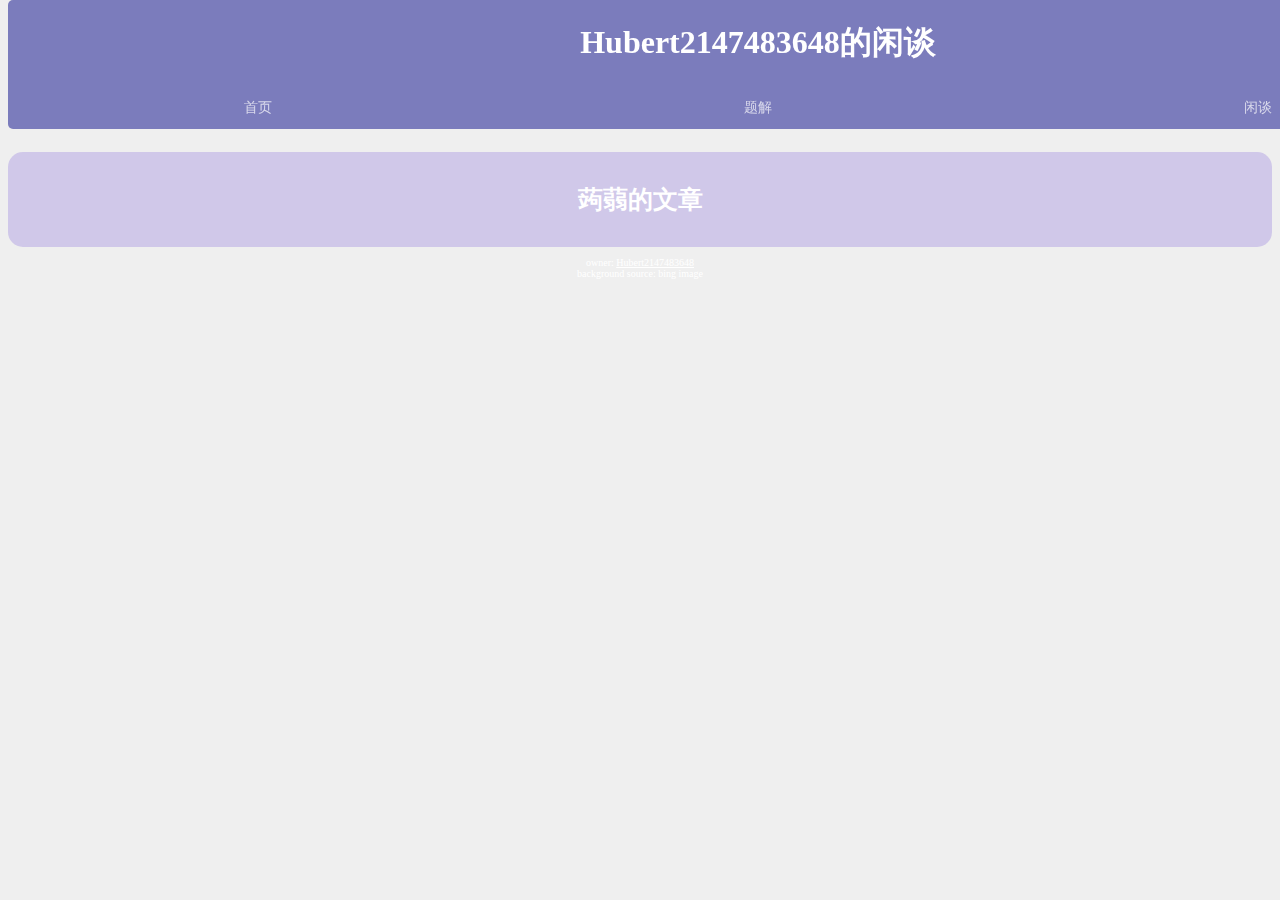
==== app.html @ 915e6ff6 "Rename other.html to app.html" ====
<!DOCTYPE html>
<html lang="en">
<head>
	<meta charset="UTF-8">
	<title>Hubert2147483648的鸽子窝</title>
	<link rel="stylesheet" type="text/css" href="css/common.css">
</head>
<script>
	function jump_to_acdam(){
		window.location.href="https://hubert2147483648.github.io/solutions.html";
	}
	function jump_to_social(){
		window.location.href="https://hubert2147483648.github.io/solutions.html";
	}
	function jump_to_home(){
		window.location.href="https://hubert2147483648.github.io/index.html";
	}
</script>
<body class="body">
	<div class="title" cellpadding="10px" cellspacing="0px">
		<div class="center">
			<h1>Hubert2147483648的闲谈</h1>
		</div>
		<div class="toolbar">
			<input type="button" value="首页" onclick="javascript:jump_to_home()">
			<input type="button" value="题解" onclick="javascript:jump_to_acdam()">
			<input type="button" value="闲谈" onclick="javascript:jump_to_social()">
		</div>
	</div>
	<br>
	<br>
	<br>
	<br>
	<br>
	<br>
	<br>
	<br>
	<div class="card">
		<div class="center">
			<h2>蒟蒻的文章</h2>
		</div>
	</div>
	<footer>
		<p class="center" style="color: white">
		owner:
		<a style="color: white" href="https://www.luogu.com.cn/user/468574">Hubert2147483648</a>
		<br>
		background source: bing image
		</p>
	</footer>
</body>
</html>
---- css/common.css ----
h1{
	color: white;
}
p{
	color:black;
	font-size:10px;
}
h2{
	color: white;
	font-size: 25px;
}
h3{
	color: white;
	font-size: 20px;
}
input[type="button" i]{
	font-size: 20px;
	width: 33.333333%;
	height: 3em;
	color: rgba(255, 255, 255, 0.7);
	background-color: #4e4fa700;
	font-size: 14px;
	outline: none;
	border: 0;
	transition: all 0.3s ease;
}
input[type="button" i]:hover{
	color: white;
	transition: all 0.3s ease;
}
.lg-fg-gray {
	color: #BFBFBF !important;
}
.lg-fg-blue {
	color: #0E90D2 !important;
}
.lg-fg-green {
	color: #5EB95E !important;
}
.lg-fg-orange {
	color: #E67E22 !important;
}
.lg-fg-red {
	color: #E74C3C !important;
}
.lg-fg-purple {
	color: #8E44AD !important;
}
.lg-link-blue {
	color: #3498DB !important;
}
.body{
	padding: 0px;
	background: rgba(239, 239, 239, 1);
	background-image: url(https://cn.bing.com/th?id=OHR.SwedishAntenna_ZH-CN9163420082_UHD.jpg);
	background-repeat: no-repeat;
	background-size: cover;
	background-attachment: fixed;
}
.center{
	text-align: center;
}
.title{
	padding: 0px;
	border-radius: 5px 5px 5px 5px !important;
	background-color: #4e4fa7b8;
	width:1500px;
	top:0;
	color: white;
	position:fixed;
	display:block;
	transition: all 0.3s ease;
}
.title:hover{
	box-shadow: 3px 3px 3px #222222;
	transition: all 0.3s ease;
}
.subtitle{
	padding: 10px;
	border-radius: 5px 5px 5px 5px !important;
	background: rgba(255,255,255,1)!important;
}
.card{
	padding: 10px;
	background: rgba(178, 162, 228, 0.5)!important;
	border-radius: 15px 15px 15px 15px !important;
	transition: all 0.3s ease;
}
.card:hover{
	box-shadow: 2px 2px 2px #222222;
	transition: all 0.3s ease;
}
.toolbar{
	background: rgba(0,0,0,0);
	font-size: 0;
}
.article{
	padding: 12px;
	width: 29em;
	height: 2em;
	display:inline-flex;
	background: rgba(252,252,252,1)!important;
	border-radius: 15px 15px 15px 15px !important;
	border: 1px solid #0E90D2;
	transition: all 0.3s ease;
}
.article:hover{
	box-shadow: 3px 3px 3px #cfcfcf;
}
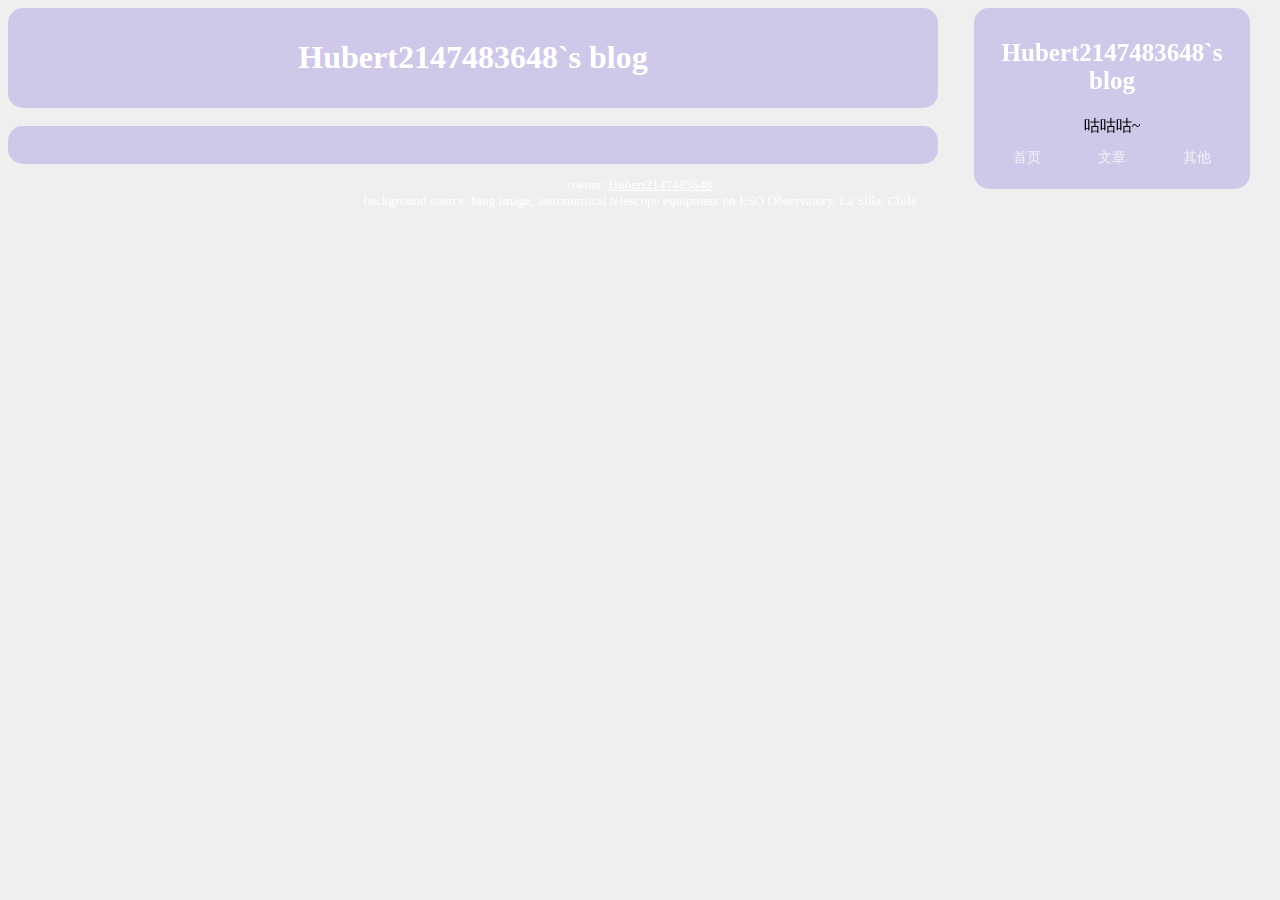
==== commit 846cf412: "Update app.html" ====
--- a/app.html
+++ b/app.html
@@ -6,46 +6,44 @@
 	<link rel="stylesheet" type="text/css" href="css/common.css">
 </head>
 <script>
-	function jump_to_acdam(){
-		window.location.href="https://hubert2147483648.github.io/solutions.html";
+	function jump_to_article(){
+		window.location.href="./article.html";
 	}
-	function jump_to_social(){
-		window.location.href="https://hubert2147483648.github.io/solutions.html";
+	function jump_to_app(){
+		window.location.href="./app.html";
 	}
 	function jump_to_home(){
-		window.location.href="https://hubert2147483648.github.io/index.html";
+		window.location.href="./index.html";
 	}
 </script>
 <body class="body">
-	<div class="title" cellpadding="10px" cellspacing="0px">
+	<div class="card" style="width:72%;display:inline-block;">
 		<div class="center">
-			<h1>Hubert2147483648的闲谈</h1>
+			<h1>Hubert2147483648`s blog</h1>
+		</div>
+	</div>
+	<div class="card" cellpadding="10px" cellspacing="0px" style="width: 20%; position:fixed;display:inline-block; right: 30px; color: rgb(0, 0, 0)">
+		<div class="center">
+			<h2>Hubert2147483648`s blog</h2>
+			咕咕咕~
 		</div>
 		<div class="toolbar">
 			<input type="button" value="首页" onclick="javascript:jump_to_home()">
-			<input type="button" value="题解" onclick="javascript:jump_to_acdam()">
-			<input type="button" value="闲谈" onclick="javascript:jump_to_social()">
+			<input type="button" value="文章" onclick="javascript:jump_to_article()">
+			<input type="button" value="其他" onclick="javascript:jump_to_app()">
 		</div>
 	</div>
 	<br>
 	<br>
-	<br>
-	<br>
-	<br>
-	<br>
-	<br>
-	<br>
-	<div class="card">
-		<div class="center">
-			<h2>蒟蒻的文章</h2>
-		</div>
+	<div class="card" style="width:72%;display:inline-block;">
+		<br>
 	</div>
 	<footer>
-		<p class="center" style="color: white">
+		<p class="center" style="color: white;font-size: smaller;">
 		owner:
 		<a style="color: white" href="https://www.luogu.com.cn/user/468574">Hubert2147483648</a>
 		<br>
-		background source: bing image
+		background source: bing image, astronomical telescope equipment on ESO Observatory, La Silla, Chile
 		</p>
 	</footer>
 </body>
